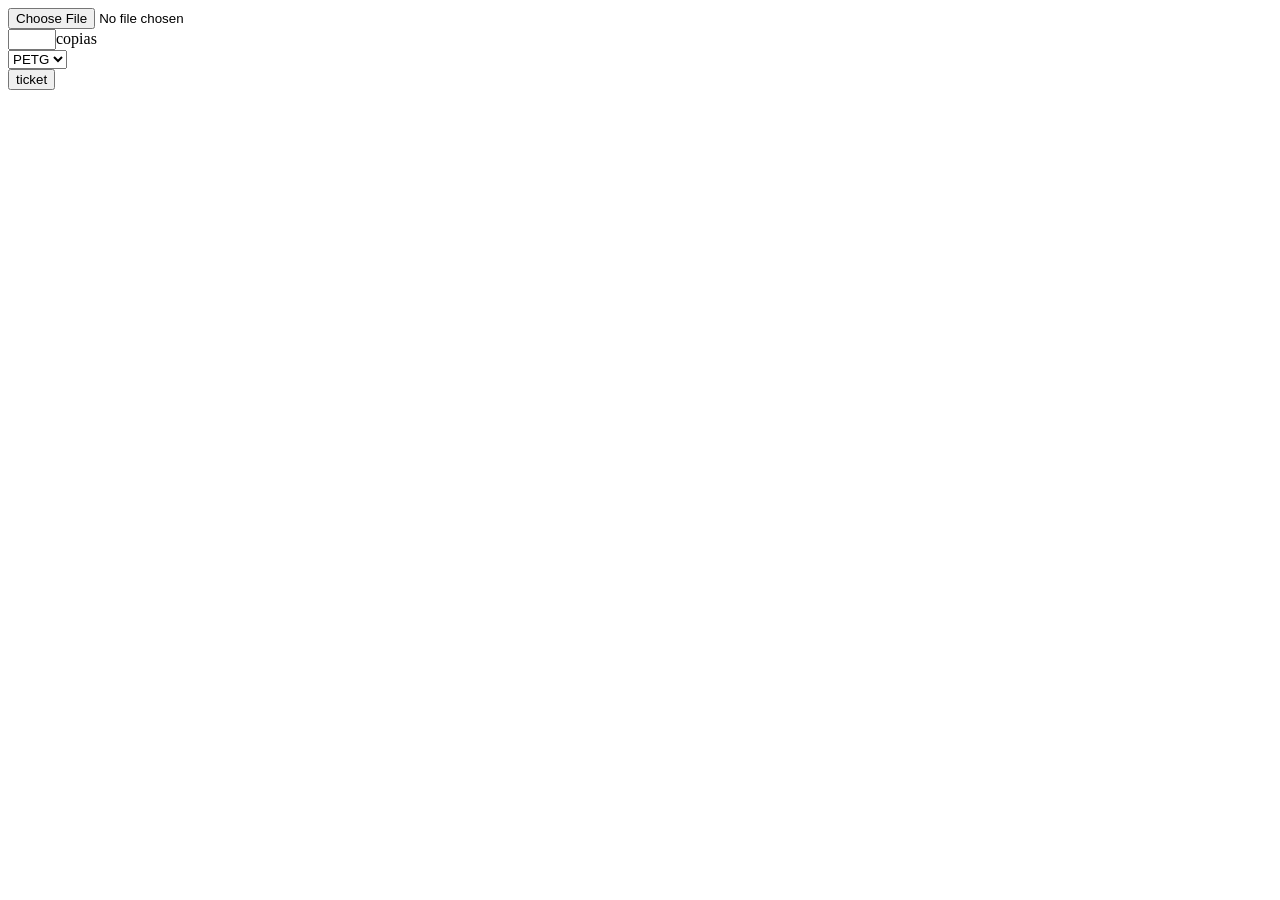
==== 3Delivery/templates/index.html @ b92120f8 "Update: JS URL" ====
<!DOCTYPE html>
    <head>
        <meta charset ="utf-8" />
        <meta name = "author" content = "Martina Pauer" />
        <meta name = "keyword" content = "3,d,delivery,app,impresora,web,pauer,martina" />
        <title>3Delivery App</title>
        <link rel = "stylesheet" href = "https://rawcdn.githack.com/martina-pauer/grouper/refs/heads/main/3Delivery/static/style.css" />
        <script type = "text/javascript" src = "https://rawcdn.githack.com/martina-pauer/grouper/ad18fbbeeef04ca04f45bf07fd4ab92d7418b1cb/3Delivery/canvasMap.js"></script>
    </head>
    <body>
        <form id = "delivery-form" name = "delivery-form" action = "delivery" method = "POST">
            <aside id = "two-sides">
                <section id = "left-side" name = "left-side">
                    <!-- Data Entry Side -->
                    <input id = "model" name = "model" type = "file" onchange = "javascript:saveContent('model');"/><br />
                    <input id = "copies" name = "copies" type = "number" min = "1" max = "10" /><label>copias</label><br /> 
                    <select id = "material" name = "material">
                        <option>PETG</option>
                        <option>PLA</option>
                        <option>TPU</option>
                        <option>PVA</option>
                    </select><br />
                    <input id = "ticket-CODE" name = "ticket-CODE" type = "submit" value = "ticket" />
                </section>
                <section id = "right-side" name = "right-side">
                    <!-- Map Side -->
                     <canvas id = "map" onclick = "javascript:plotMap('map', -38.68, -62.24);"></canvas>
                </section>
            </aside>
        </form>
        <script type = "text/javascript">
            
            const img = new Image();
            img.src = "https://www.scielo.org.ar/img/revistas/reuge/v20n1/a02g01.png";

            canvas = document.getElementById("map").getContext("2d");
            canvas.drawImage(img, 1, 1);
        </script>
    </body>    
</html>
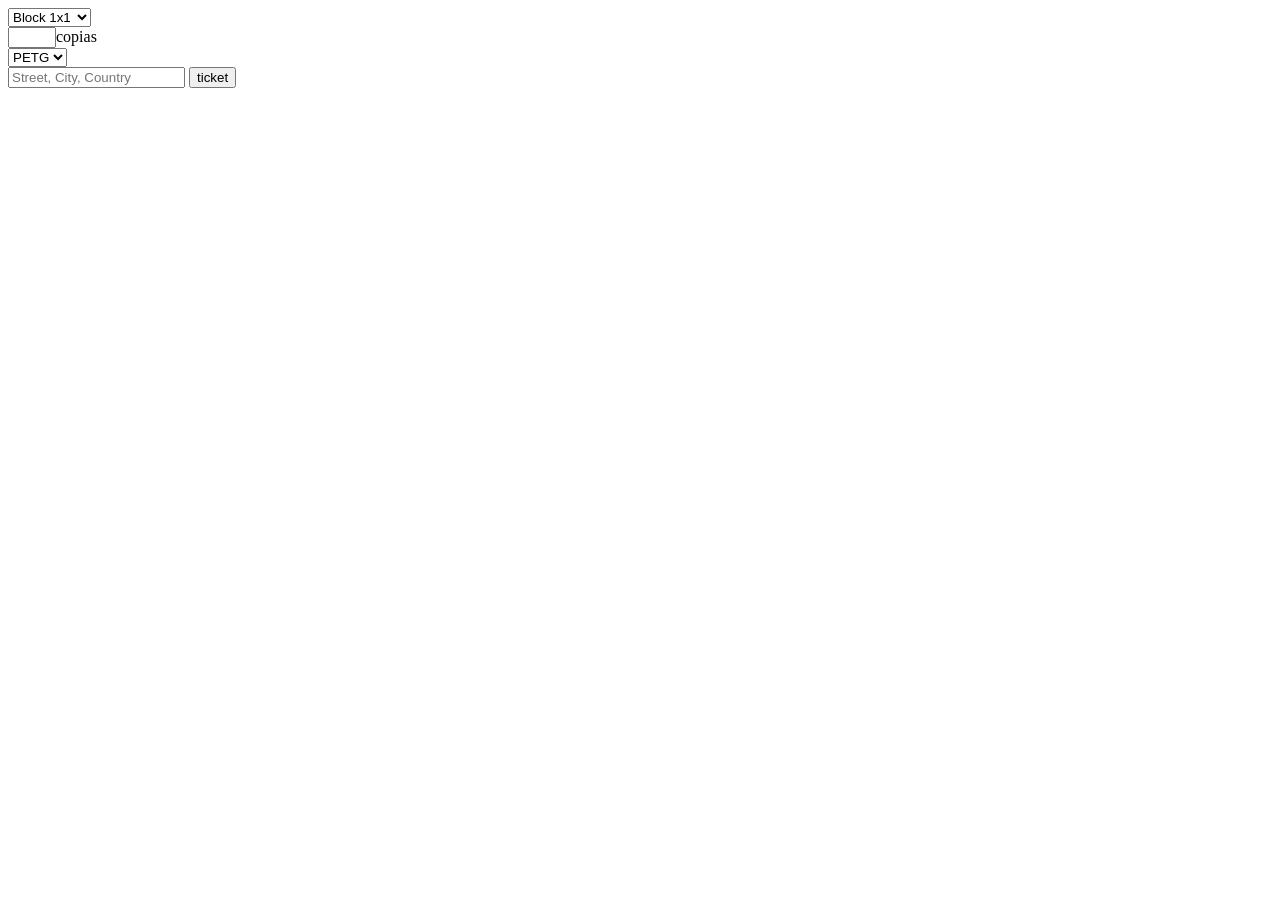
==== commit 300b86e2: "Fix: Use More Implementable Focus To Get Data" ====
--- a/3Delivery/templates/index.html
+++ b/3Delivery/templates/index.html
@@ -5,14 +5,20 @@
         <meta name = "keyword" content = "3,d,delivery,app,impresora,web,pauer,martina" />
         <title>3Delivery App</title>
         <link rel = "stylesheet" href = "https://rawcdn.githack.com/martina-pauer/grouper/refs/heads/main/3Delivery/static/style.css" />
-        <script type = "text/javascript" src = "https://rawcdn.githack.com/martina-pauer/grouper/ad18fbbeeef04ca04f45bf07fd4ab92d7418b1cb/3Delivery/canvasMap.js"></script>
+        <script type = "text/javascript" src = "https://rawcdn.githack.com/martina-pauer/grouper/609b37d15d9987dff88b65672da19a1415b858d3/3Delivery/canvasMap.js"></script>
     </head>
     <body>
         <form id = "delivery-form" name = "delivery-form" action = "delivery" method = "POST">
             <aside id = "two-sides">
                 <section id = "left-side" name = "left-side">
                     <!-- Data Entry Side -->
-                    <input id = "model" name = "model" type = "file" onchange = "javascript:saveContent('model');"/><br />
+                    <select id = "model" name = "model">
+                        <option>Block 1x1</option>
+                        <option>Block 1x2</option>
+                        <option>Block 2x2</option>
+                        <option>Block 2x3</option>
+                        <option>Tablet 6x8</option>
+                    </select><br />
                     <input id = "copies" name = "copies" type = "number" min = "1" max = "10" /><label>copias</label><br /> 
                     <select id = "material" name = "material">
                         <option>PETG</option>
@@ -20,21 +26,10 @@
                         <option>TPU</option>
                         <option>PVA</option>
                     </select><br />
+                    <input id = "address" name = "address" placeholder = "Street, City, Country" />
                     <input id = "ticket-CODE" name = "ticket-CODE" type = "submit" value = "ticket" />
-                </section>
-                <section id = "right-side" name = "right-side">
-                    <!-- Map Side -->
-                     <canvas id = "map" onclick = "javascript:plotMap('map', -38.68, -62.24);"></canvas>
                 </section>
             </aside>
         </form>
-        <script type = "text/javascript">
-            
-            const img = new Image();
-            img.src = "https://www.scielo.org.ar/img/revistas/reuge/v20n1/a02g01.png";
-
-            canvas = document.getElementById("map").getContext("2d");
-            canvas.drawImage(img, 1, 1);
-        </script>
     </body>    
 </html>
